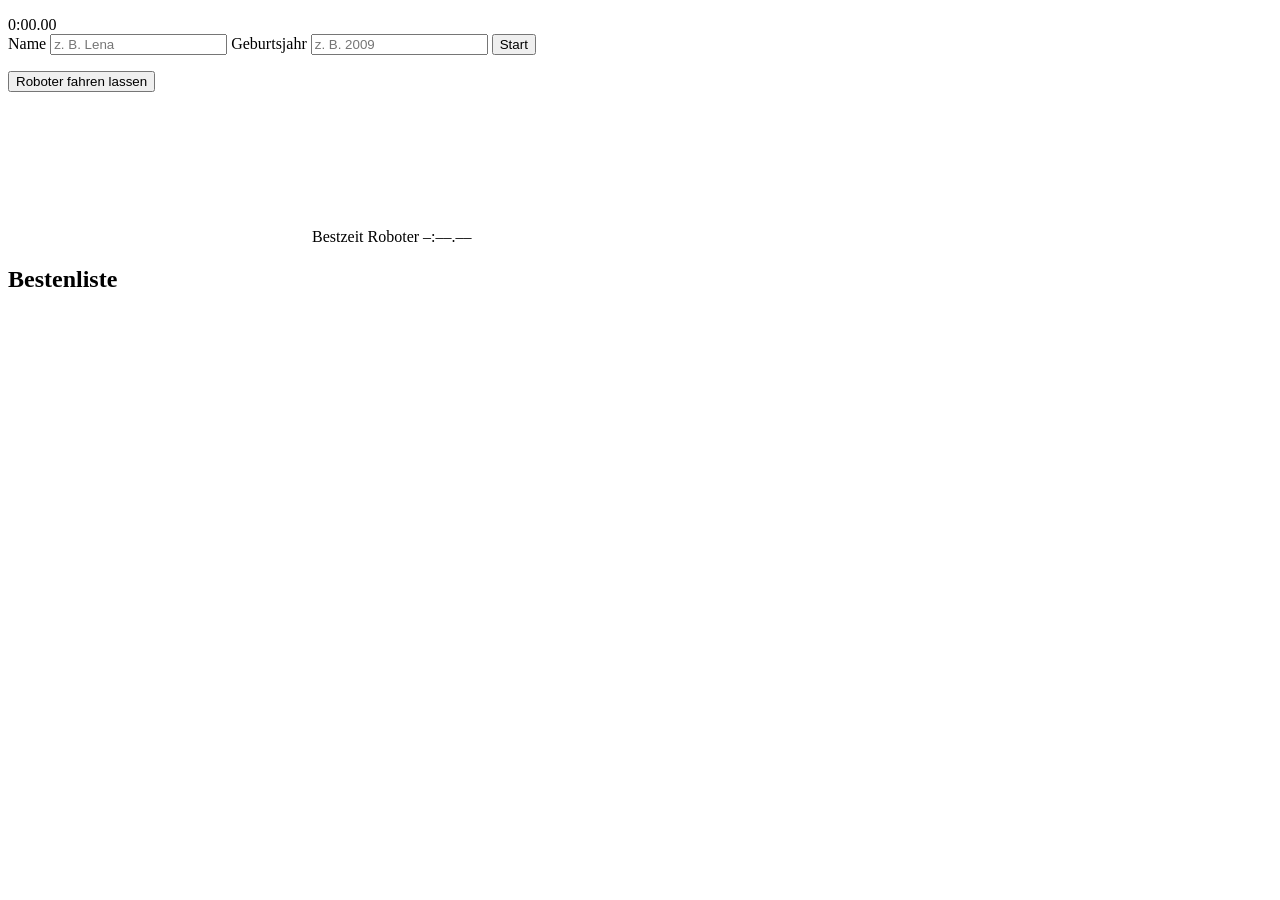
==== web/visitor/index.html @ aac4d8e5 "Roboter-Labyrinth: Exponat für den Tag der offenen Tür (TFO Bruneck) Backend (FastAPI), Besucher- un" ====
<!doctype html>
<html lang="de">
<head>
  <meta charset="utf-8">
  <meta name="viewport" content="width=device-width, initial-scale=1">
  <meta name="theme-color" content="#000000">
  <title>Roboter-Labyrinth</title>
  <link rel="preload" href="/static/fonts/InterVariable.woff2" as="font" type="font/woff2" crossorigin>
  <link rel="stylesheet" href="/static/shared/tokens.css">
  <link rel="stylesheet" href="/static/shared/components.css">
  <link rel="stylesheet" href="/static/visitor/visitor.css">
</head>
<body>
  <div id="stage" class="stage" data-state="DISCONNECTED">
    <header class="head">
      <div id="logo" class="logo" aria-label="TFO Bruneck"></div>
    </header>

    <main class="grid">
      <section class="left" aria-live="polite">
        <p class="status">
          <span id="tag" class="tag" hidden>Roboter</span>
          <span id="status"></span>
        </p>

        <div class="clock">
          <div id="timer" class="timer num is-dim" aria-label="Zeit">
            <span id="timer-main">0:00</span><span id="timer-fraction" class="fraction">.00</span>
          </div>
          <div id="countdown" class="countdown num" hidden></div>
        </div>

        <div class="context">
          <form id="form" class="form" autocomplete="off" novalidate>
            <div class="fields">
              <label class="field field-name">
                <span class="field-label">Name</span>
                <input id="name" name="name" type="text" maxlength="20" placeholder="z. B. Lena"
                       autocapitalize="words" spellcheck="false" enterkeyhint="next">
              </label>
              <label class="field field-year">
                <span class="field-label">Geburtsjahr</span>
                <input id="year" name="year" type="text" inputmode="numeric" maxlength="4"
                       placeholder="z. B. 2009" class="num" enterkeyhint="go">
              </label>
              <button id="start" type="submit" class="btn btn-primary btn-visitor">Start</button>
            </div>
            <p id="form-error" class="form-error" role="alert"></p>
            <button id="request-auto" type="button" class="btn btn-text btn-visitor-text">Roboter fahren lassen</button>
          </form>

          <div id="drive" class="drive" hidden>
            <div class="keys" aria-hidden="true">
              <span class="key key-w" data-key="w">W</span>
              <span class="key key-a" data-key="a">A</span>
              <span class="key key-s" data-key="s">S</span>
              <span class="key key-d" data-key="d">D</span>
            </div>
            <div class="drive-side">
              <p class="hint">Fahr mit W A S D durchs Labyrinth.</p>
              <button id="give-up" type="button" class="btn btn-visitor btn-quiet">Aufgeben</button>
            </div>
          </div>

          <div id="result" class="result" hidden>
            <p id="result-title" class="result-title">Geschafft.</p>
            <p id="result-rank" class="result-rank num"></p>
          </div>

          <div id="waiting" class="waiting" hidden>
            <button id="cancel-auto" type="button" class="btn btn-visitor btn-quiet">Abbrechen</button>
          </div>
        </div>
      </section>

      <aside class="right">
        <section class="robot-card">
          <svg class="robot-icon" aria-hidden="true"><use href="/static/shared/icons.svg#i-robot"></use></svg>
          <span class="robot-label">Bestzeit Roboter</span>
          <span id="robot-best" class="robot-time num">–:––.––</span>
        </section>

        <h2 class="section-title">Bestenliste</h2>
        <ol id="board" class="board"></ol>
        <p id="board-empty" class="board-empty" hidden>Noch keine Zeiten. Sei die oder der Erste.</p>
        <div id="own-row" class="own-row" hidden></div>
      </aside>
    </main>

    <div id="pause" class="pause" hidden>
      <p>Kurze Pause – ein Betreuer kümmert sich darum.</p>
    </div>
  </div>
  <script type="module" src="/static/visitor/visitor.js"></script>
</body>
</html>
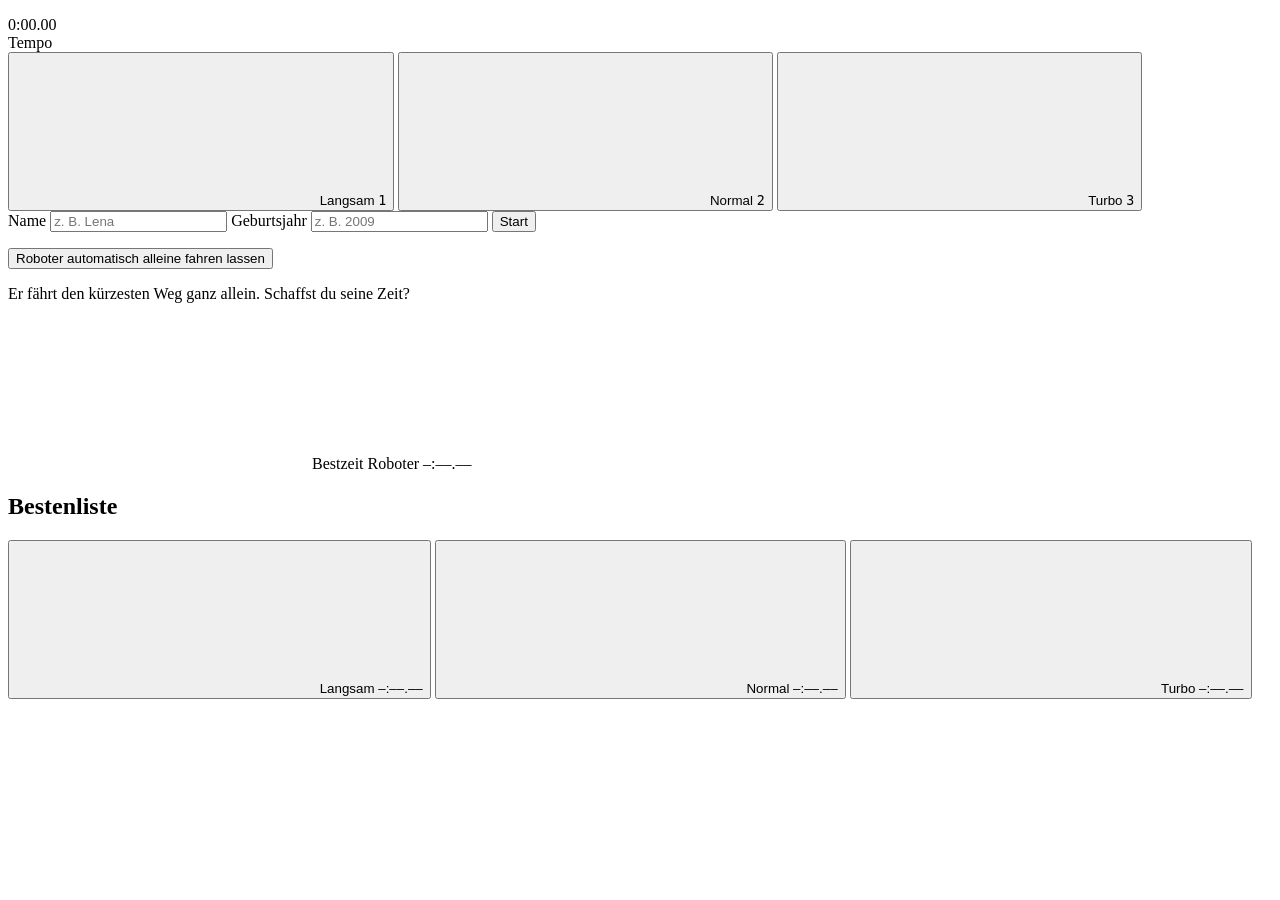
==== commit 7d36aa82: "Tempo-Modi, Bestenliste pro Tempo, Wandberührung und farbiges Logo - Besucher wählen Langsam / Norma" ====
--- a/web/visitor/index.html
+++ b/web/visitor/index.html
@@ -20,6 +20,7 @@
       <section class="left" aria-live="polite">
         <p class="status">
           <span id="tag" class="tag" hidden>Roboter</span>
+          <span id="mode-tag" class="tag tag-mode" hidden></span>
           <span id="status"></span>
         </p>
 
@@ -32,6 +33,26 @@
 
         <div class="context">
           <form id="form" class="form" autocomplete="off" novalidate>
+            <div class="speed" role="group" aria-label="Tempo">
+              <span class="field-label">Tempo</span>
+              <div class="speed-options">
+                <button type="button" class="speed-option speed-slow" data-mode="slow" aria-pressed="false">
+                  <svg class="speed-icon" aria-hidden="true"><use href="/static/shared/icons.svg#i-speed-slow"></use></svg>
+                  <span class="speed-label">Langsam</span>
+                  <span class="speed-meta num"><kbd>1</kbd><span data-speed="slow"></span></span>
+                </button>
+                <button type="button" class="speed-option speed-normal" data-mode="normal" aria-pressed="false">
+                  <svg class="speed-icon" aria-hidden="true"><use href="/static/shared/icons.svg#i-speed-normal"></use></svg>
+                  <span class="speed-label">Normal</span>
+                  <span class="speed-meta num"><kbd>2</kbd><span data-speed="normal"></span></span>
+                </button>
+                <button type="button" class="speed-option speed-turbo" data-mode="turbo" aria-pressed="false">
+                  <svg class="speed-icon" aria-hidden="true"><use href="/static/shared/icons.svg#i-speed-turbo"></use></svg>
+                  <span class="speed-label">Turbo</span>
+                  <span class="speed-meta num"><kbd>3</kbd><span data-speed="turbo"></span></span>
+                </button>
+              </div>
+            </div>
             <div class="fields">
               <label class="field field-name">
                 <span class="field-label">Name</span>
@@ -46,18 +67,20 @@
               <button id="start" type="submit" class="btn btn-primary btn-visitor">Start</button>
             </div>
             <p id="form-error" class="form-error" role="alert"></p>
-            <button id="request-auto" type="button" class="btn btn-text btn-visitor-text">Roboter fahren lassen</button>
+            <button id="request-auto" type="button" class="btn btn-text btn-visitor-text">Roboter automatisch alleine fahren lassen</button>
+            <p class="auto-hint">Er fährt den kürzesten Weg ganz allein. Schaffst du seine Zeit?</p>
           </form>
 
           <div id="drive" class="drive" hidden>
             <div class="keys" aria-hidden="true">
-              <span class="key key-w" data-key="w">W</span>
-              <span class="key key-a" data-key="a">A</span>
-              <span class="key key-s" data-key="s">S</span>
-              <span class="key key-d" data-key="d">D</span>
+              <span class="key key-w" data-key="w">W<svg class="key-arrow" aria-hidden="true" style="transform:rotate(0deg)"><use href="/static/shared/icons.svg#i-arrow"></use></svg></span>
+              <span class="key key-a" data-key="a">A<svg class="key-arrow" aria-hidden="true" style="transform:rotate(-90deg)"><use href="/static/shared/icons.svg#i-arrow"></use></svg></span>
+              <span class="key key-s" data-key="s">S<svg class="key-arrow" aria-hidden="true" style="transform:rotate(180deg)"><use href="/static/shared/icons.svg#i-arrow"></use></svg></span>
+              <span class="key key-d" data-key="d">D<svg class="key-arrow" aria-hidden="true" style="transform:rotate(90deg)"><use href="/static/shared/icons.svg#i-arrow"></use></svg></span>
             </div>
             <div class="drive-side">
-              <p class="hint">Fahr mit W A S D durchs Labyrinth.</p>
+              <p class="hint">Fahr mit W A S D oder den Pfeiltasten durchs Labyrinth.</p>
+              <p id="drive-speed" class="drive-speed"></p>
               <button id="give-up" type="button" class="btn btn-visitor btn-quiet">Aufgeben</button>
             </div>
           </div>
@@ -65,6 +88,11 @@
           <div id="result" class="result" hidden>
             <p id="result-title" class="result-title">Geschafft.</p>
             <p id="result-rank" class="result-rank num"></p>
+          </div>
+
+          <div id="wall" class="wall" hidden>
+            <p class="wall-title">Wand berührt!</p>
+            <p class="wall-text">Der Lauf ist vorbei. Probier es gleich nochmal – vielleicht etwas langsamer.</p>
           </div>
 
           <div id="waiting" class="waiting" hidden>
@@ -80,9 +108,36 @@
           <span id="robot-best" class="robot-time num">–:––.––</span>
         </section>
 
-        <h2 class="section-title">Bestenliste</h2>
+        <h2 class="section-title">Bestenliste <span id="board-mode" class="board-mode"></span></h2>
+        <!-- Every speed has its own board. The tiles show each record; the list shows one speed. -->
+        <div id="records" class="records">
+          <button type="button" class="record" data-mode="slow" aria-pressed="false">
+            <span class="record-head">
+              <svg class="record-icon" aria-hidden="true"><use href="/static/shared/icons.svg#i-speed-slow"></use></svg>
+              <span class="record-label">Langsam</span>
+            </span>
+            <span class="record-time num" data-record="slow">–:––.––</span>
+            <span class="record-name" data-record-name="slow"></span>
+          </button>
+          <button type="button" class="record" data-mode="normal" aria-pressed="false">
+            <span class="record-head">
+              <svg class="record-icon" aria-hidden="true"><use href="/static/shared/icons.svg#i-speed-normal"></use></svg>
+              <span class="record-label">Normal</span>
+            </span>
+            <span class="record-time num" data-record="normal">–:––.––</span>
+            <span class="record-name" data-record-name="normal"></span>
+          </button>
+          <button type="button" class="record" data-mode="turbo" aria-pressed="false">
+            <span class="record-head">
+              <svg class="record-icon" aria-hidden="true"><use href="/static/shared/icons.svg#i-speed-turbo"></use></svg>
+              <span class="record-label">Turbo</span>
+            </span>
+            <span class="record-time num" data-record="turbo">–:––.––</span>
+            <span class="record-name" data-record-name="turbo"></span>
+          </button>
+        </div>
         <ol id="board" class="board"></ol>
-        <p id="board-empty" class="board-empty" hidden>Noch keine Zeiten. Sei die oder der Erste.</p>
+        <p id="board-empty" class="board-empty" hidden></p>
         <div id="own-row" class="own-row" hidden></div>
       </aside>
     </main>
